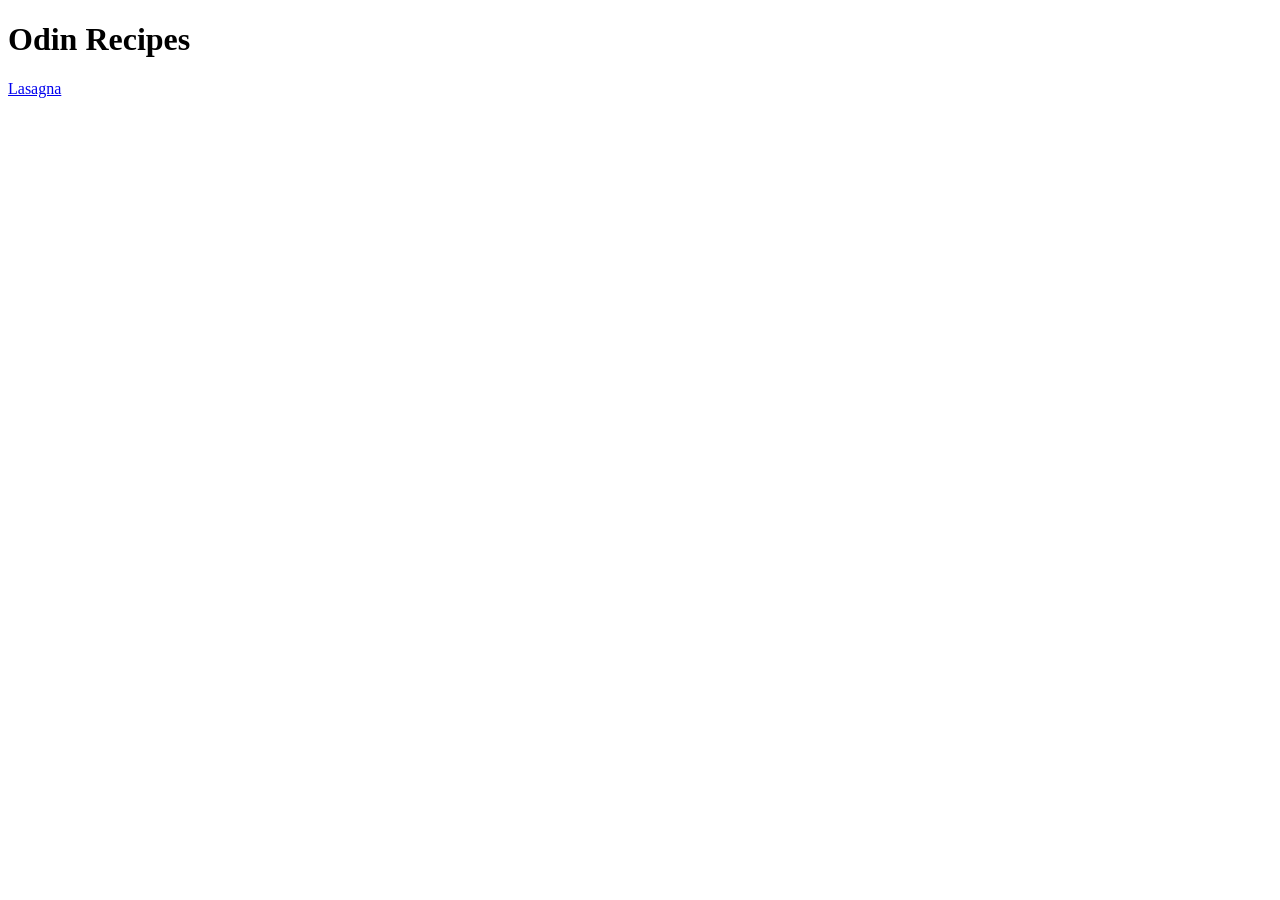
==== index.html @ 2099f17e "Add basic file structure like index.html, images, recipies" ====
<!DOCTYPE html>

<html lang="en">
<head>
  <meta charset="UTF-8">
  <meta name="viewport" content="width=device-width, initial-scale=1.0">
  <title>Odin Recipes</title>
</head>

<body>
  <h1>Odin Recipes</h1>

  <a href="recipes/lasagna.html">Lasagna</a>
</body>
</html>
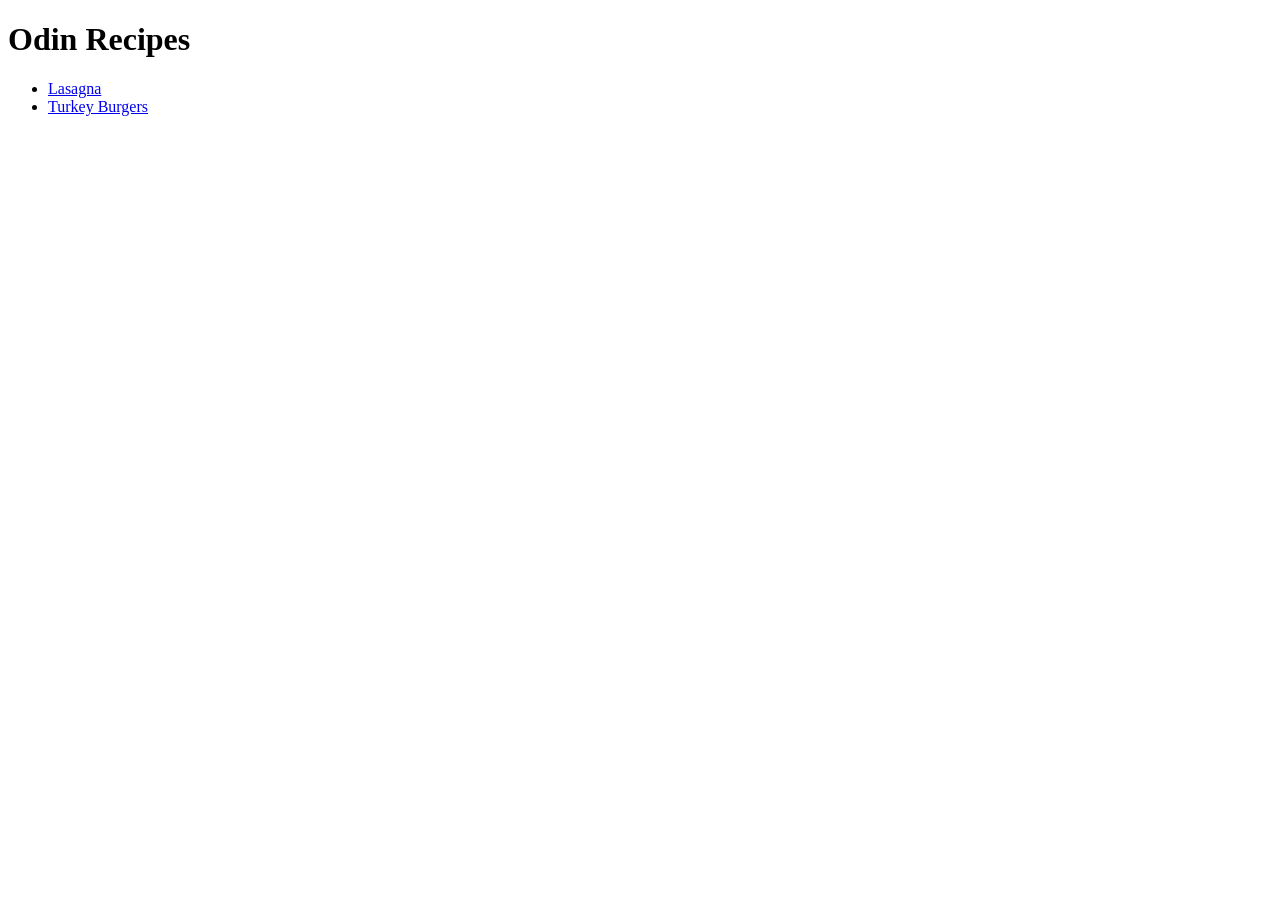
==== commit 09589fbe: "Add a new recipe of Turkey Burgers" ====
--- a/index.html
+++ b/index.html
@@ -10,6 +10,10 @@
 <body>
   <h1>Odin Recipes</h1>
 
-  <a href="recipes/lasagna.html">Lasagna</a>
+  <ul>
+    <li><a href="recipes/lasagna.html">Lasagna</a></li>
+    <li><a href="recipes/turkey_burgers.html">Turkey Burgers</a></li>
+  </ul>
+  
 </body>
 </html>
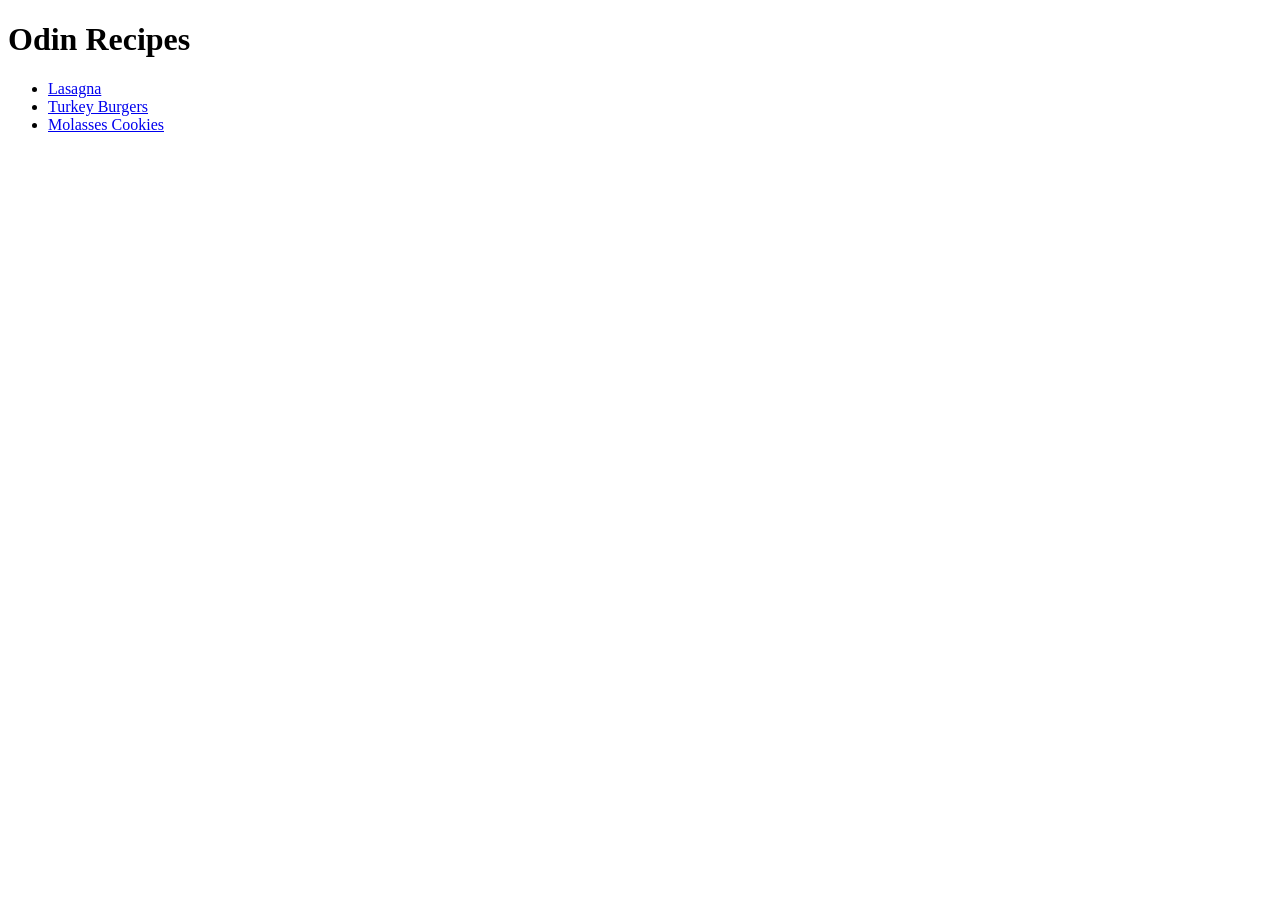
==== commit a473009f: "Add a new recipe of Molasses Cookies" ====
--- a/index.html
+++ b/index.html
@@ -13,6 +13,7 @@
   <ul>
     <li><a href="recipes/lasagna.html">Lasagna</a></li>
     <li><a href="recipes/turkey_burgers.html">Turkey Burgers</a></li>
+    <li><a href="recipes/molasses_cookies.html">Molasses Cookies</a></li>
   </ul>
   
 </body>
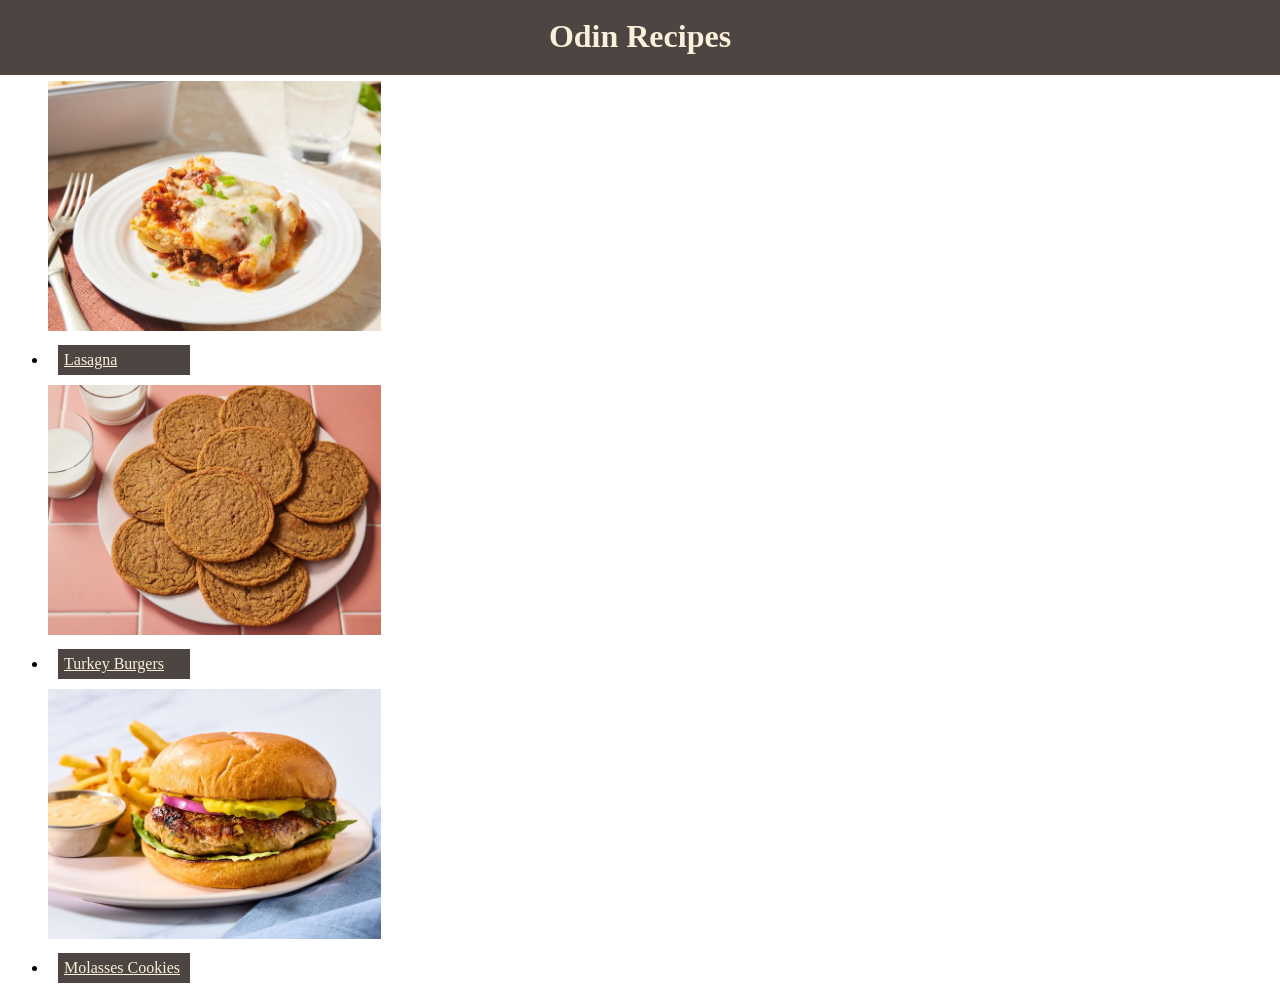
==== commit 38010f3a: "Add some basic CSS" ====
--- a/index.html
+++ b/index.html
@@ -4,6 +4,7 @@
 <head>
   <meta charset="UTF-8">
   <meta name="viewport" content="width=device-width, initial-scale=1.0">
+  <link rel="stylesheet" href="styles.css">
   <title>Odin Recipes</title>
 </head>
 
@@ -11,10 +12,9 @@
   <h1>Odin Recipes</h1>
 
   <ul>
-    <li><a href="recipes/lasagna.html">Lasagna</a></li>
-    <li><a href="recipes/turkey_burgers.html">Turkey Burgers</a></li>
-    <li><a href="recipes/molasses_cookies.html">Molasses Cookies</a></li>
-  </ul>
+    <img class="left" src="/images/lasanga.jpg"><li><a href="recipes/lasagna.html">Lasagna</a></li>
+    <img class="right" src="/images/molasses_cookies.jpg"><li><a href="recipes/turkey_burgers.html">Turkey Burgers</a></li>
+    <img class="left" src="/images/Turkey_burger.jpg"><li><a href="recipes/molasses_cookies.html">Molasses Cookies</a></li>
   
 </body>
 </html>
--- a/styles.css
+++ b/styles.css
@@ -0,0 +1,30 @@
+body {
+  font-family: 'Times New Roman', Times, serif;
+  box-sizing: border-box;
+}
+
+h1 {
+  padding: 20px;
+  margin: -10px;
+  text-align: center;
+  background-color: #4C4541;
+  color: #FCF0DA;
+}
+
+li {
+  
+}
+
+a {
+  display: block;
+  margin: 10px;
+  padding: 6px;
+  width: 120px;
+  color: #FCF0DA;
+  background-color: #4C4541;
+}
+
+img {
+  height: 250px;
+  width: auto;
+}
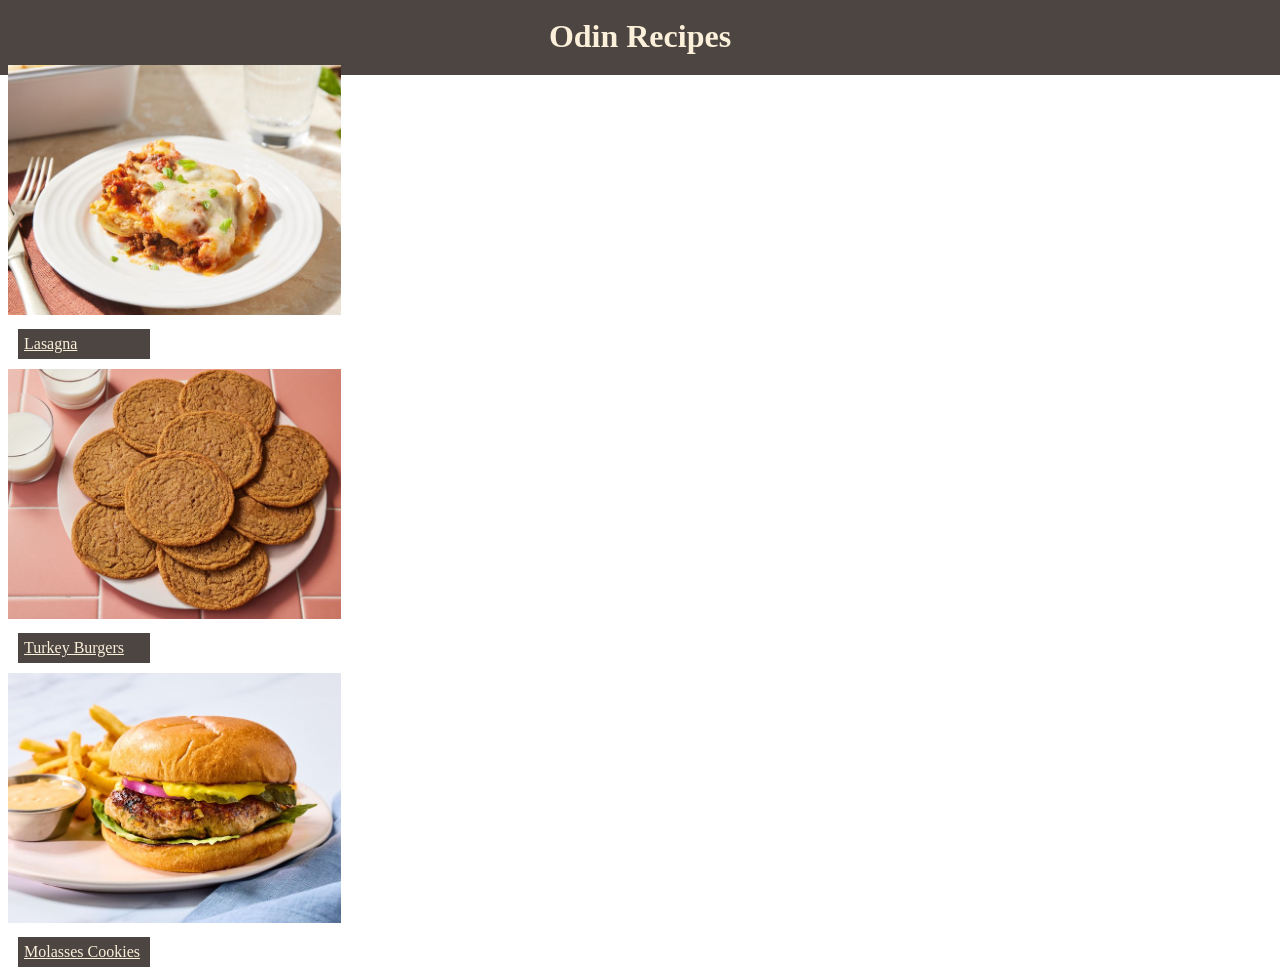
==== commit 3695cf65: "Add CSS to the site" ====
--- a/index.html
+++ b/index.html
@@ -11,10 +11,21 @@
 <body>
   <h1>Odin Recipes</h1>
 
-  <ul>
-    <img class="left" src="/images/lasanga.jpg"><li><a href="recipes/lasagna.html">Lasagna</a></li>
-    <img class="right" src="/images/molasses_cookies.jpg"><li><a href="recipes/turkey_burgers.html">Turkey Burgers</a></li>
-    <img class="left" src="/images/Turkey_burger.jpg"><li><a href="recipes/molasses_cookies.html">Molasses Cookies</a></li>
+
+  <div class="recipes">
+    <div>
+      <img src="/images/lasanga.jpg">
+      <a href="recipes/lasagna.html">Lasagna</a>
+    </div>
+    <div>
+      <img src="/images/molasses_cookies.jpg">
+      <a href="recipes/turkey_burgers.html">Turkey Burgers</a>
+    </div>
+    <div>
+      <img src="/images/Turkey_burger.jpg">
+      <a href="recipes/molasses_cookies.html">Molasses Cookies</a>
+    </div>
+  </div>
   
 </body>
 </html>
--- a/styles.css
+++ b/styles.css
@@ -11,9 +11,6 @@
   color: #FCF0DA;
 }
 
-li {
-  
-}
 
 a {
   display: block;
